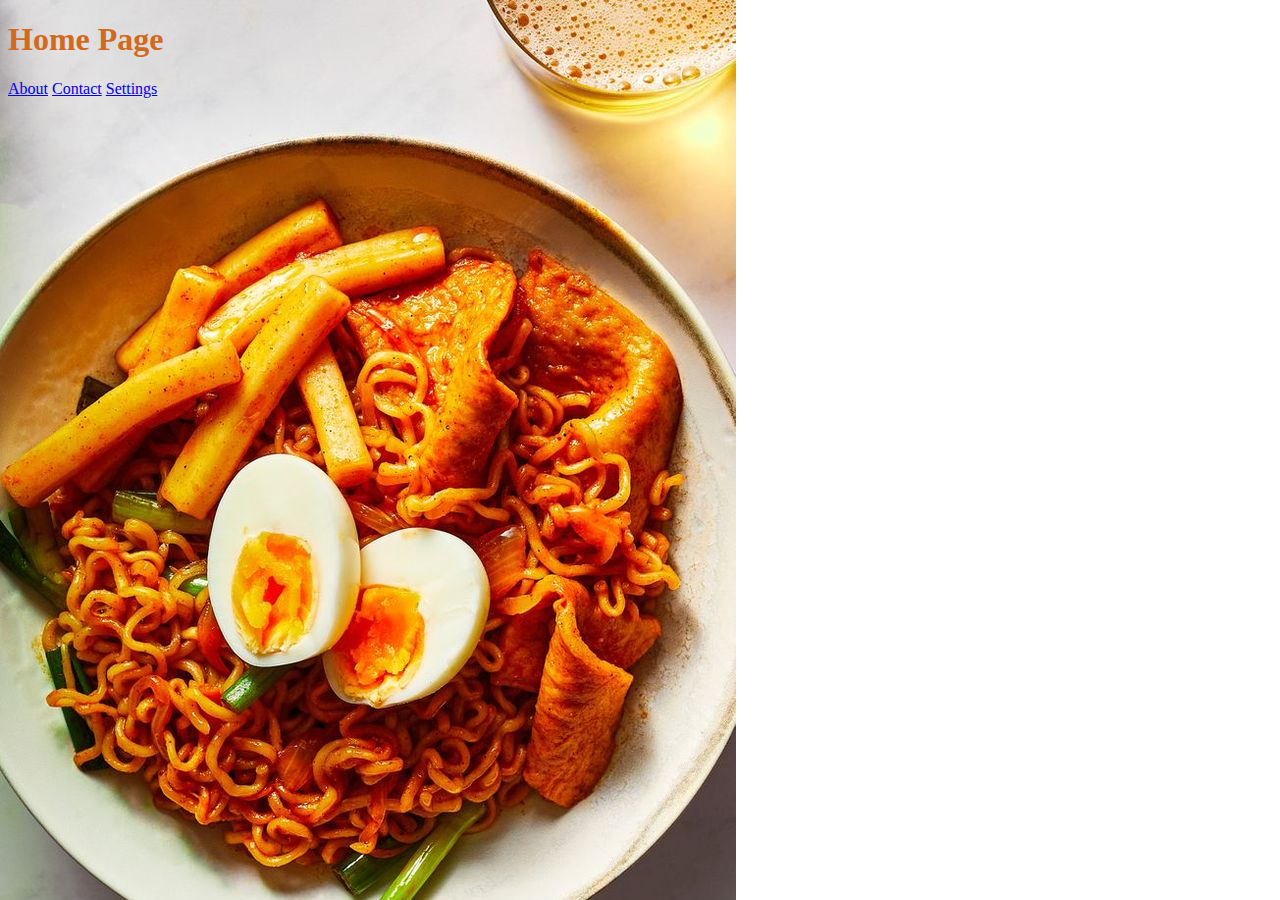
==== index.html @ daa19aa0 "first commit" ====
<!DOCTYPE html>
<html lang="en">
<head>
    <meta charset="UTF-8">
    <meta name="viewport" content="width=device-width, initial-scale=1.0">
    <title>Document</title>
    <link rel="stylesheet" href="index.css">
</head>

<body id="home">
    <h1>Home Page</h1>
    <!-- Navigation Panel -->
    <div class="navigation">
        <a href="about.html">About</a>
        <a href="contact.html">Contact</a>
        <a href="settings.html">Settings</a>
    </div>
</body>
</html>
---- index.css ----
#home{
    color: chocolate;
    background-image: url(food.jpg); 
    background-repeat: no-repeat;
#about{
    color: rgb(65, 117, 12);
}
#contact{
    color: rgb(19, 19, 129);
    background-color: rgba(241, 3, 3, 0.38);
}
#settings{
    color: rgb(5, 155, 201);
}
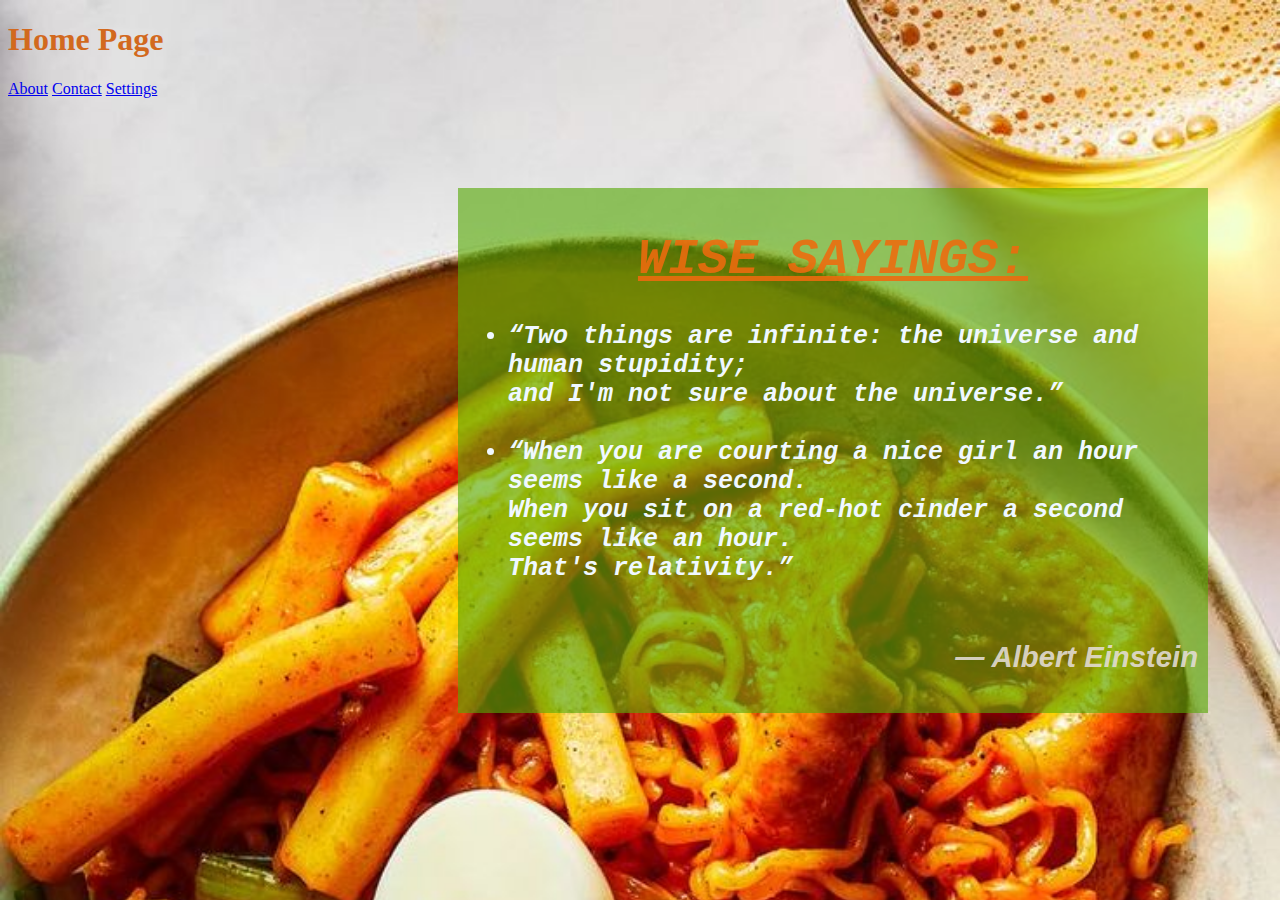
==== commit 773c54a3: "main" ====
--- a/index.html
+++ b/index.html
@@ -15,5 +15,17 @@
         <a href="contact.html">Contact</a>
         <a href="settings.html">Settings</a>
     </div>
+
+    <div id="box">
+        <h1>WISE SAYINGS:</h1>
+       <ul>
+            <li>“Two things are infinite: the universe and human stupidity; 
+            <br>and I'm not sure about the universe.”</li> <br>
+            <li>“When you are courting a nice girl an hour seems like a second. 
+            <br>When you sit on a red-hot cinder a second seems like an hour. 
+            <br>That's relativity.”</li>
+            <br><h3>― Albert Einstein</h3>
+        </ul>
+    </div>
 </body>
 </html>--- a/index.css
+++ b/index.css
@@ -2,8 +2,11 @@
     color: chocolate;
     background-image: url(food.jpg); 
     background-repeat: no-repeat;
+    background-size: cover;
+}
 #about{
     color: rgb(65, 117, 12);
+    background-color: rgba(5, 165, 165, 0.705);
 }
 #contact{
     color: rgb(19, 19, 129);
@@ -11,4 +14,31 @@
 }
 #settings{
     color: rgb(5, 155, 201);
+    background-color: rgba(50, 204, 29, 0.836);
 }
+div h3{
+    text-align: right;
+    color: rgba(228, 221, 215, 0.9);
+    font-weight: bold;
+    font-family: 'Franklin Gothic Medium', 'Arial Narrow', Arial, sans-serif;
+    padding-top: 0%;
+}
+div h1{
+    color: rgba(238, 107, 14, 0.884);
+    text-decoration-line: underline;
+    text-align: center;
+}
+#box{
+    background-color: rgba(87, 168, 6, 0.623);
+    width: 730px;
+    border: 15px rgb(107, 74, 2);
+    padding: 10px;
+    margin: 90px;
+    margin-left: 450px;
+    text-align: left;
+    font-style: italic;
+    font-family: 'Courier New', Courier, monospace;
+    color: aliceblue;
+    font-size: 25px;
+    font-weight: bold;
+}